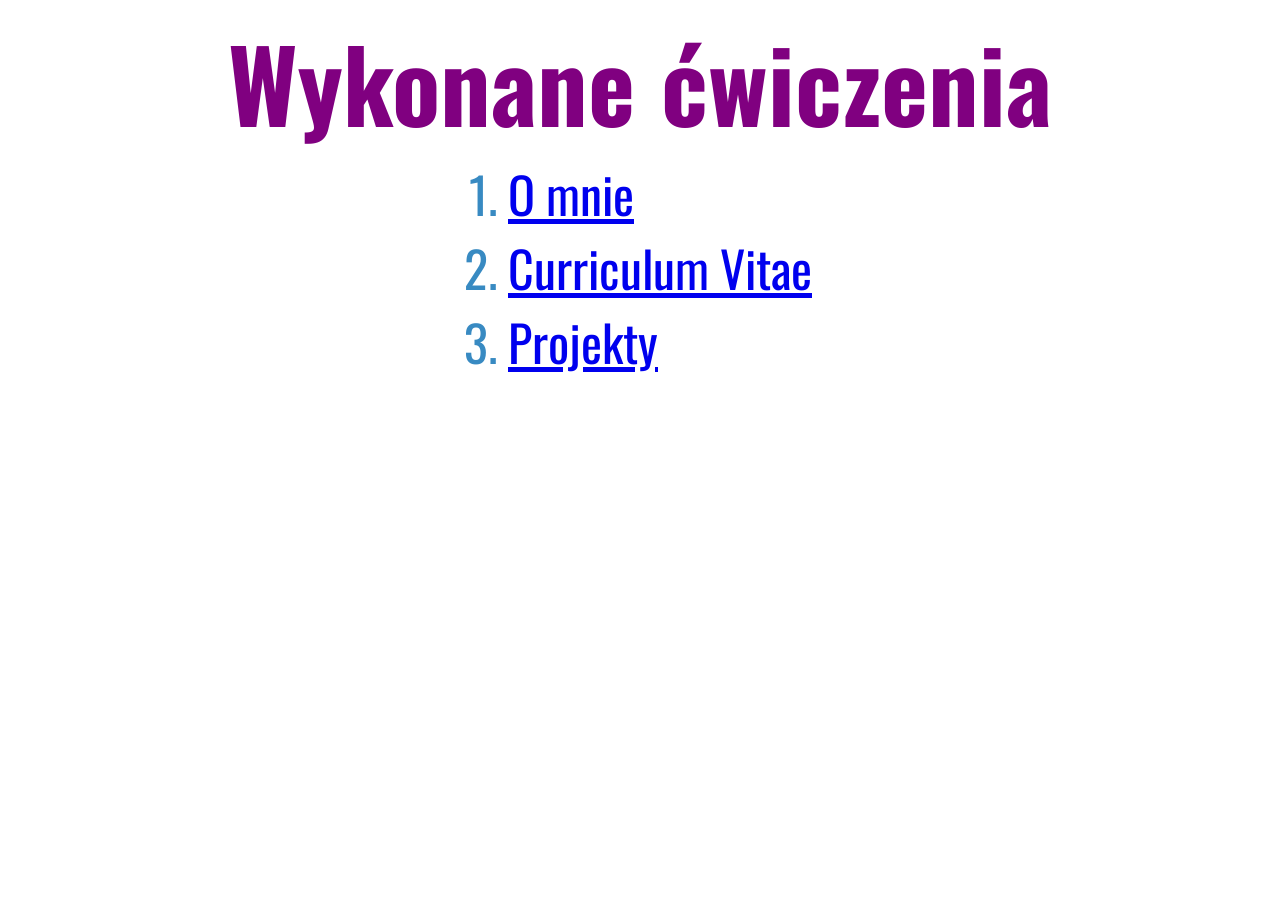
==== lab01/index.html @ dabbd533 "basic webpage layout" ====
<!doctype html>
<html lang="en-US">

  <head>

    <meta charset="utf-8" />
    <meta name="viewport" content="width=device-width" />
    <link href="style.css" rel="stylesheet" />
    <title>WDAI :]</title>
    
    <!-- custom font -->
    <link rel="preconnect" href="https://fonts.googleapis.com">
    <link rel="preconnect" href="https://fonts.gstatic.com" crossorigin>
    <link href="https://fonts.googleapis.com/css2?family=Oswald:wght@200..700&display=swap" rel="stylesheet">

  </head>

  <body>

    <h1>Wykonane ćwiczenia</h1>

    <ol>
        <li>
            <a href="description.html">
                O mnie
            </a>
        </li>

        <li>
            <a href="cv.html">
                Curriculum Vitae
            </a>
        </li>

        <li>
            <a href="projects.html">
                Projekty
            </a>
        </li>
    </ol>

  </body>
  
</html>
---- lab01/style.css ----
.oswald-Oswald-Font {
  font-family: "Oswald", sans-serif;
  font-optical-sizing: auto;
  font-weight: 300;
  font-style: normal;
}

h1 {
    font-family: "Oswald";
    font-size: 100px;
    color: purple;
    
    display: flex;
    justify-content: center;
    
    margin: 0px;
}

ol {
    font-family: "Oswald";
    font-size: 50px;
    color: #388AC2;

    width: fit-content;
    margin: 0 auto;;
}
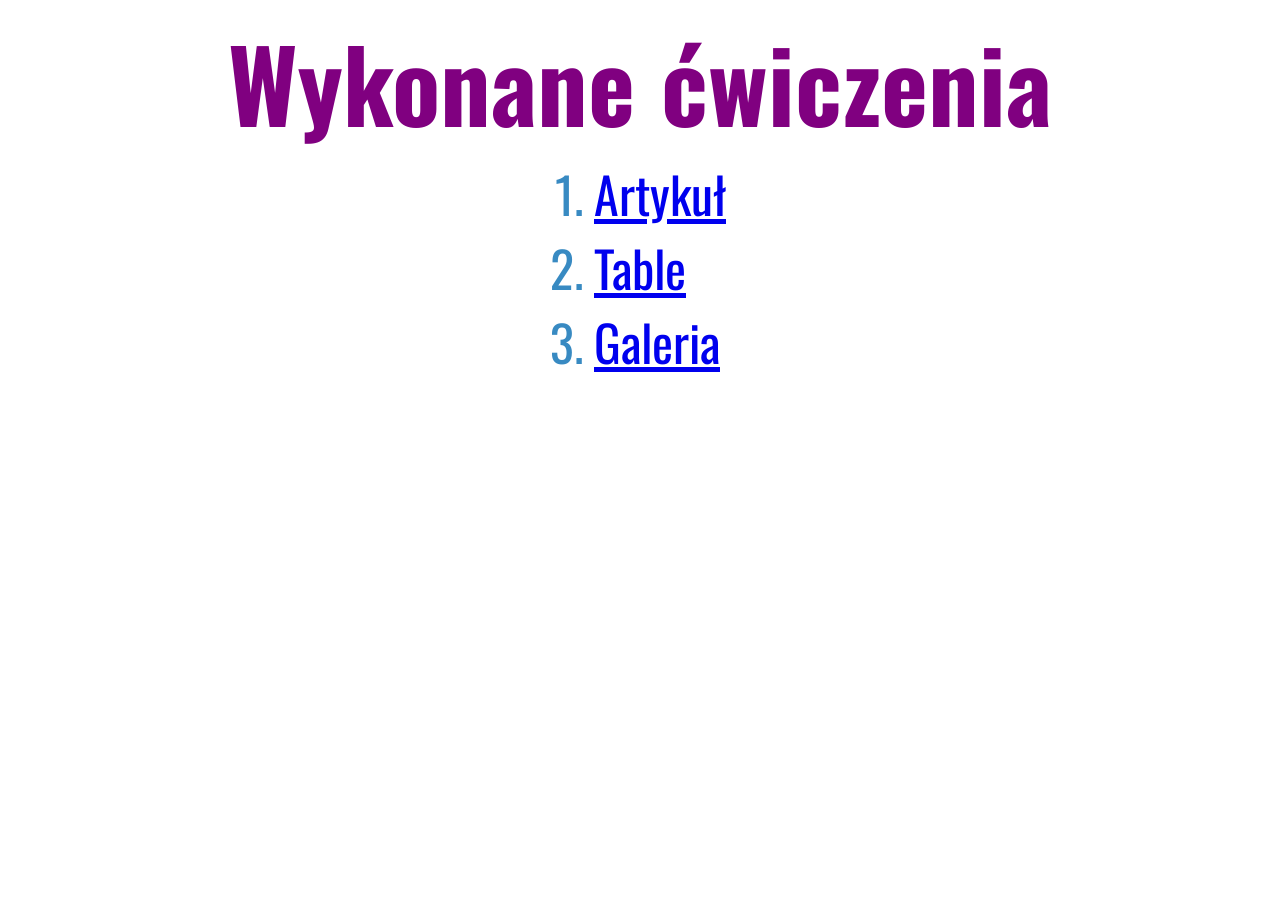
==== commit 2f24e746: "lab01" ====
--- a/lab01/index.html
+++ b/lab01/index.html
@@ -17,24 +17,24 @@
 
   <body>
 
-    <h1>Wykonane ćwiczenia</h1>
+    <h1 class="main-page-title">Wykonane ćwiczenia</h1>
 
-    <ol>
+    <ol class="main-page-list">
         <li>
-            <a href="description.html">
-                O mnie
+            <a href="article.html">
+                Artykuł
             </a>
         </li>
 
         <li>
-            <a href="cv.html">
-                Curriculum Vitae
+            <a href="table.html">
+                Table
             </a>
         </li>
 
         <li>
-            <a href="projects.html">
-                Projekty
+            <a href="gallery.html">
+                Galeria
             </a>
         </li>
     </ol>
--- a/lab01/style.css
+++ b/lab01/style.css
@@ -5,7 +5,17 @@
   font-style: normal;
 }
 
-h1 {
+
+.libre-franklin-Libre-Font {
+  font-family: "Libre Franklin", sans-serif;
+  font-optical-sizing: auto;
+  font-weight: 200;
+  font-style: normal;
+}
+
+
+
+.main-page-title {
     font-family: "Oswald";
     font-size: 100px;
     color: purple;
@@ -16,11 +26,115 @@
     margin: 0px;
 }
 
-ol {
+.main-page-list {
     font-family: "Oswald";
     font-size: 50px;
     color: #388AC2;
 
     width: fit-content;
-    margin: 0 auto;;
-}+    margin: auto;
+}
+
+
+
+.article-heading {
+    font-family: "Oswald";
+
+    margin-bottom: 0px;
+
+    display: flex;
+    justify-content: center;
+}
+
+.article-paragraph {
+    font-family: "Libre Franklin";
+
+    margin: auto;
+    margin-top: 0px;
+    margin-bottom: 1.5cm;
+
+    max-width: 60%;
+}
+
+.article-signature{
+    font-family: "Oswald";
+    font-style: italic;
+    font-variant: small-caps;
+
+    max-width: 80%;
+    margin-bottom: 0px;
+
+    display: flex;
+    justify-content: flex-end;
+
+    /*border: 1px solid black;*/
+}
+
+.article-img{
+    margin: auto;
+    margin-top: 0;
+
+    display: flex;
+    justify-content: center;
+
+    background: transparent;
+
+    /*border: 1px solid black;*/
+}
+
+
+
+.table ,.table-headings tr th, .table-rows tr td{
+    border: 1px solid black;
+    border-collapse: collapse;
+}
+
+.table-headings {
+    font-family: "Oswald";
+}
+
+.table-rows tr td{
+    font-family: "Libre Franklin";
+}
+
+.table-rows tr td{
+    padding-inline: 0.5cm;
+    padding-block: 0.1cm;
+}
+
+.table{
+    margin-top: 1cm;
+    margin: 1cm auto 0;
+}
+
+
+
+.gallery-square {
+    height: 100px;
+    width: 100px;
+    background-color: #388AC2;
+
+    display: flex;
+    justify-content: center;
+    align-items: center;
+}
+
+.gallery {
+
+    min-height: 100vh;
+    gap: 20px;
+    width: 340px;
+    margin: 0 auto;
+
+    display: flex;
+
+    justify-content: center;
+    align-content: center;
+    flex-wrap: wrap;
+
+    /*border: 1px solid black;*/
+}
+
+.gallery-square p{
+    font-family: "Oswald";
+}
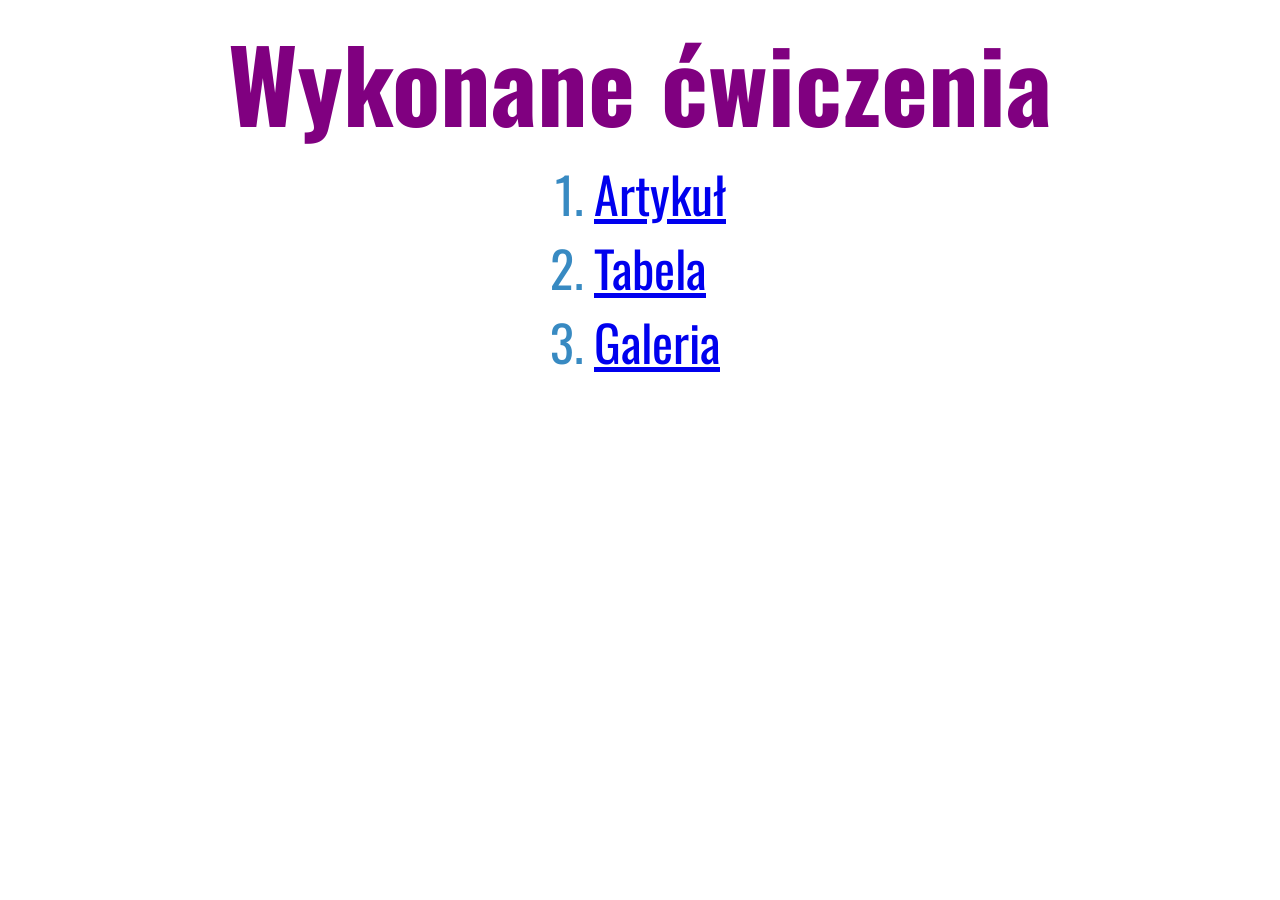
==== commit 16fc00df: "lab01" ====
--- a/lab01/index.html
+++ b/lab01/index.html
@@ -28,7 +28,7 @@
 
         <li>
             <a href="table.html">
-                Table
+                Tabela
             </a>
         </li>
 
